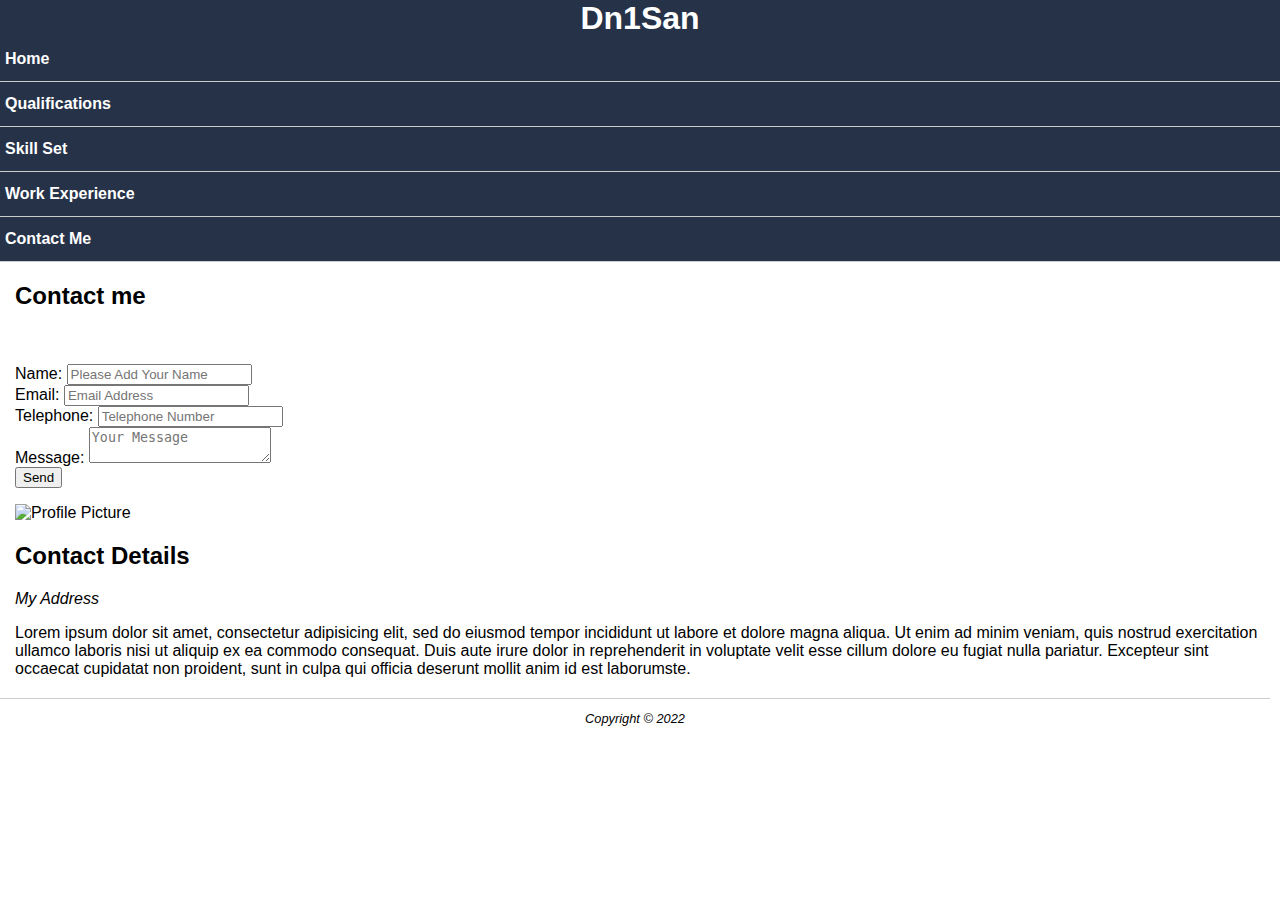
==== contact-me.html @ 4178d504 "mobile first changes" ====
<!doctype html>
<html>
<head>
<meta charset="utf-8">
<meta name="viewport" content="width=device-width, initial-scale=1"/>
<title>Martin Cooper :: Contact Me</title>
<link rel="stylesheet" href="styles/mobile.css">
<link rel="stylesheet" href="styles/desktop.css" media="only screen and (min-width : 720px)"/>

</head>
<body>
<div class="container">
	<header>
            <div id="logo">
                <h1><a href="#">Dn1San</a></h1>
        	</div>
        <nav>
            <ul>
                <li><a href="index.html">Home</a></li>
                <li><a href="qualifications.html">Qualifications</a></li>
                <li><a href="skill-set.html">Skill Set</a></li>
                <li><a href="work-experience.html">Work Experience</a></li>
                <li><a href="contact-me.html">Contact Me</a></li>
            </ul>
        </nav>
	</header>
	<main>
		<section>
        <h2>Contact me</h2>
			 <p><img src="images/dishFive.jpg" class="resize-img" alt=""></p>
            
       
           <form action="thank-you.html">
            <div>
            <label for="yourName">Name:</label>
            <input type="text" name="yourName" id="yourName" placeholder="Please Add Your Name">
            </div>
            <div>
            <label>Email:</label>
            <input type="email" name="email" placeholder="Email Address">
            </div>
            <div>
            <label>Telephone:</label>
            <input type="tel" name="tel" placeholder="Telephone Number">
            </div>
            <div>
            <label for="message" >Message:</label>
            <textarea name="message" id="message" placeholder="Your Message"></textarea>
            </div>
            <div class="submitContainer">
            <input type="submit" value="Send">
            </div>
            </form>
            
        </section>
        <div class="sidebar">
            <p><img src="images/square200px.png" alt="Profile Picture"></p>
            <h2>Contact Details</h2>
            <address>My Address</address>
            <p>Lorem ipsum dolor sit amet, consectetur adipisicing elit, sed do eiusmod tempor incididunt ut labore et dolore
                magna aliqua. Ut enim ad minim veniam, quis nostrud exercitation ullamco laboris nisi ut aliquip ex ea commodo
                consequat. Duis aute irure dolor in reprehenderit in voluptate velit esse cillum dolore eu fugiat nulla
                pariatur. Excepteur sint occaecat cupidatat non proident, sunt in culpa qui officia deserunt mollit anim id est
                laborumste.</p>
        </div>
	</main>
	<footer>
			<p>Copyright &copy; 2022</p>
	</footer>
</div>
</body>
</html>
---- styles/mobile.css ----
body{
    font-family: Arial, Helvetica, sans-serif;
    font-size: 1em;
    margin: 0;
    padding: 0
}
.Container {
    width: 100%;
}
main, footer {
    padding: 0 15px;
}
#logo {
    text-align: center;
}
header {
    background-color: #263248;
}
header h1 {
    margin: 0;
}
header h1 a {
    color: #fff;
    text-decoration: none;
}
nav ul {
    list-style: none;
    padding-left: 0;
    margin: 0;
    display: flex;
    flex-direction: column;
}   
nav ul li {
    border-bottom: 1px solid #ccc;
    padding: 5px;
}
nav ul li a {
    display: inline-block;
    width: 100%;
    font-weight: bold;
    text-decoration: none;
    color: #fff;
    padding: 8px 0;
}
.resize-img{
    width: 100%;
    height: auto;
}
footer {
    border-top: 1px solid #ccc;
    margin: 20px 10px 10px 0;
    font-size: 0.8em;
    text-align: center;
    font-style: italic;
}
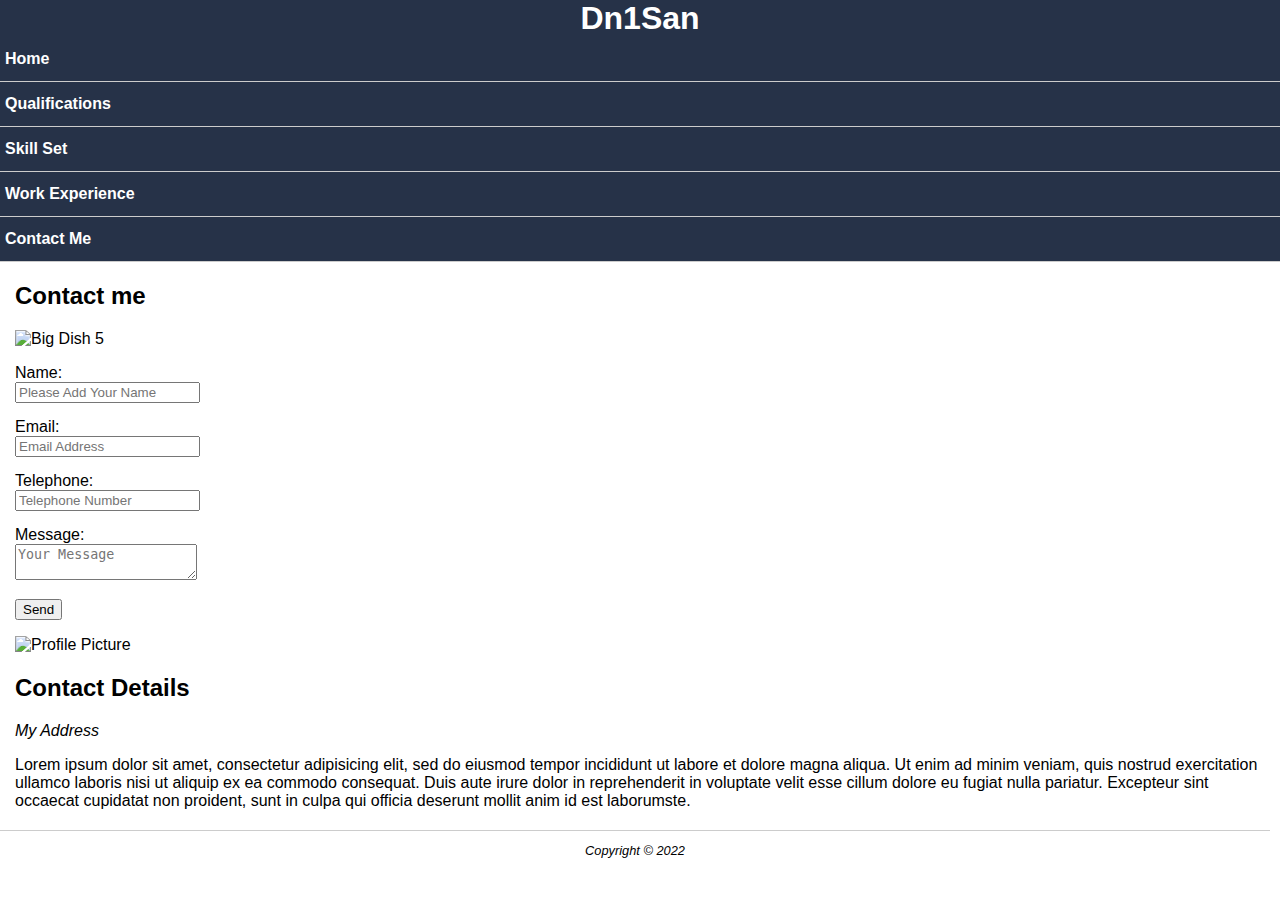
==== commit 88cfda4b: "New Alts" ====
--- a/contact-me.html
+++ b/contact-me.html
@@ -27,7 +27,7 @@
 	<main>
 		<section>
         <h2>Contact me</h2>
-			 <p><img src="images/dishFive.jpg" class="resize-img" alt=""></p>
+			 <p><img src="images/dishFive.jpg" class="resize-img" alt="Big Dish 5"></p>
             
        
            <form action="thank-you.html">
--- a/styles/mobile.css
+++ b/styles/mobile.css
@@ -53,5 +53,11 @@
     text-align: center;
     font-style: italic;
 }
+form > div {
+    margin: 15px 0;
+}
+label {
+    display: block;
+}  
 
    